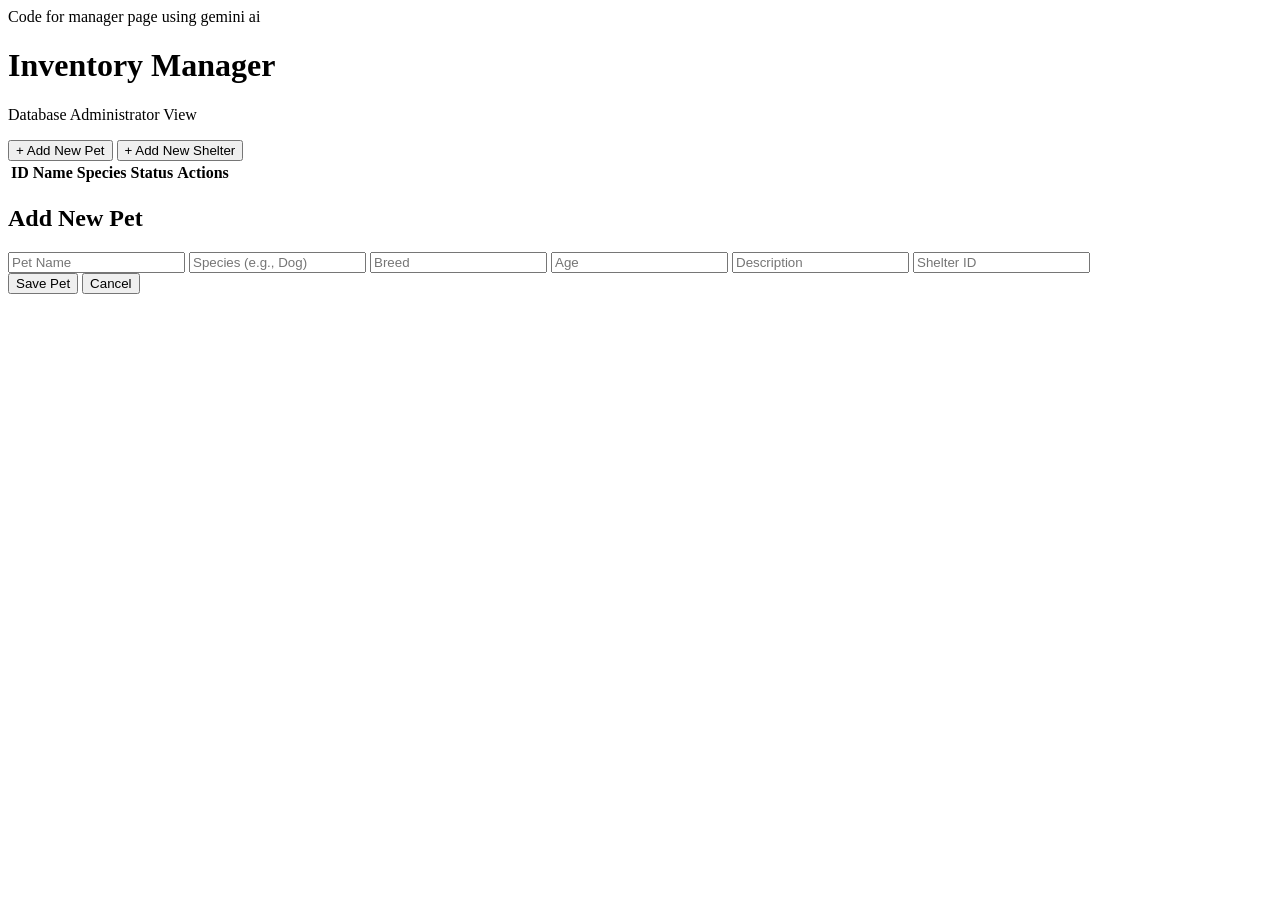
==== templates/manager.html @ faa38899 "Added the manager page and buttons for adding pets and deleting them. Added new modals for manager p" ====
Code for manager page using gemini ai
<!DOCTYPE html>
<html lang="en">
<head>
    <meta charset="UTF-8">
    <title>Manage | AdoptTally</title>
    <link rel="stylesheet" href="{{ url_for('static', filename='css/style.css') }}">
</head>
<body class="manage-body">
    <div class="v-container">
        <h1>Inventory Manager</h1>
        <p>Database Administrator View</p>

        <div class="admin-actions">
            <button class="v-btn" onclick="openAddPetModal()">+ Add New Pet</button>
            <button class="v-btn-outline" onclick="openAddShelterModal()">+ Add New Shelter</button>
        </div>

        <table class="v-table">
            <thead>
                <tr>
                    <th>ID</th>
                    <th>Name</th>
                    <th>Species</th>
                    <th>Status</th>
                    <th>Actions</th>
                </tr>
            </thead>
            <tbody id="manage-pet-list">
                </tbody>
        </table>
    </div>

    <div id="addPetModal" class="v-modal">
        <div class="modal-content">
            <h2>Add New Pet</h2>
            <div class="input-group">
                <input type="text" id="newPetName" placeholder="Pet Name">
                <input type="text" id="newPetSpecies" placeholder="Species (e.g., Dog)">
                <input type="text" id="newPetBreed" placeholder="Breed">
                <input type="number" id="newPetAge" placeholder="Age">
                <input type="text" id="newPetDescription" placeholder="Description">
                <input type="number" id="newPetShelterID" placeholder="Shelter ID"> 
            </div>
            <div class="modal-actions">
                <button class="v-btn" onclick="submitNewPet()">Save Pet</button>
                <button class="v-btn-outline" onclick="closeModal('addPetModal')">Cancel</button>
            </div>
        </div>
    </div>

    <script>
        async function loadManagerPets() {
            const response = await fetch('/api/pets');
            const pets = await response.json();
            const list = document.getElementById('manage-pet-list');
            list.innerHTML = '';

            pets.forEach(pet => {
                list.innerHTML += `
                    <tr>
                        <td>${pet.PetID}</td>
                        <td>${pet.Name}</td>
                        <td>${pet.Species}</td>
                        <td><span class="badge">${pet.AdoptionStatus}</span></td>
                        <td>
                            <button onclick="updateStatus(${pet.PetID}, 'Adopted')">Adopted</button>
                            <button class="delete-btn" onclick="deletePet(${pet.PetID})">Delete</button>
                        </td>
                    </tr>`;
            });
        }

        async function deletePet(id) {
            if(confirm("Are you sure? This will forever remove this pet from the system.")) {
                const response = await fetch(`/api/pets/${id}`, { method: 'DELETE' });
                if(response.ok) loadManagerPets();
            }
        }

        // Open/Close functions
        function openAddPetModal() { document.getElementById('addPetModal').style.display = 'flex'; }
        function closeModal(id) { document.getElementById(id).style.display = 'none'; }

        // Send data to the backend
        async function submitNewPet() {
            const data = {
                name: document.getElementById('newPetName').value,
                species: document.getElementById('newPetSpecies').value,
                breed: document.getElementById('newPetBreed').value,
                age: document.getElementById('newPetAge').value,
                description: document.getElementById('newPetDescription').value,
                shelter_id: document.getElementById('newPetShelterID').value,
                status: 'Available'
            };

            const response = await fetch('/api/pets', {
                method: 'POST',
                headers: { 'Content-Type': 'application/json' },
                body: JSON.stringify(data)
            });

            if (response.ok) {
                alert("Pet added successfully!");
                closeModal('addPetModal');
                loadManagerPets(); // Refresh the table
            } else {
                alert("Error adding pet. Check if Shelter ID exists.");
            }
        }

        window.onload = loadManagerPets;
    </script>
</body>
</html>
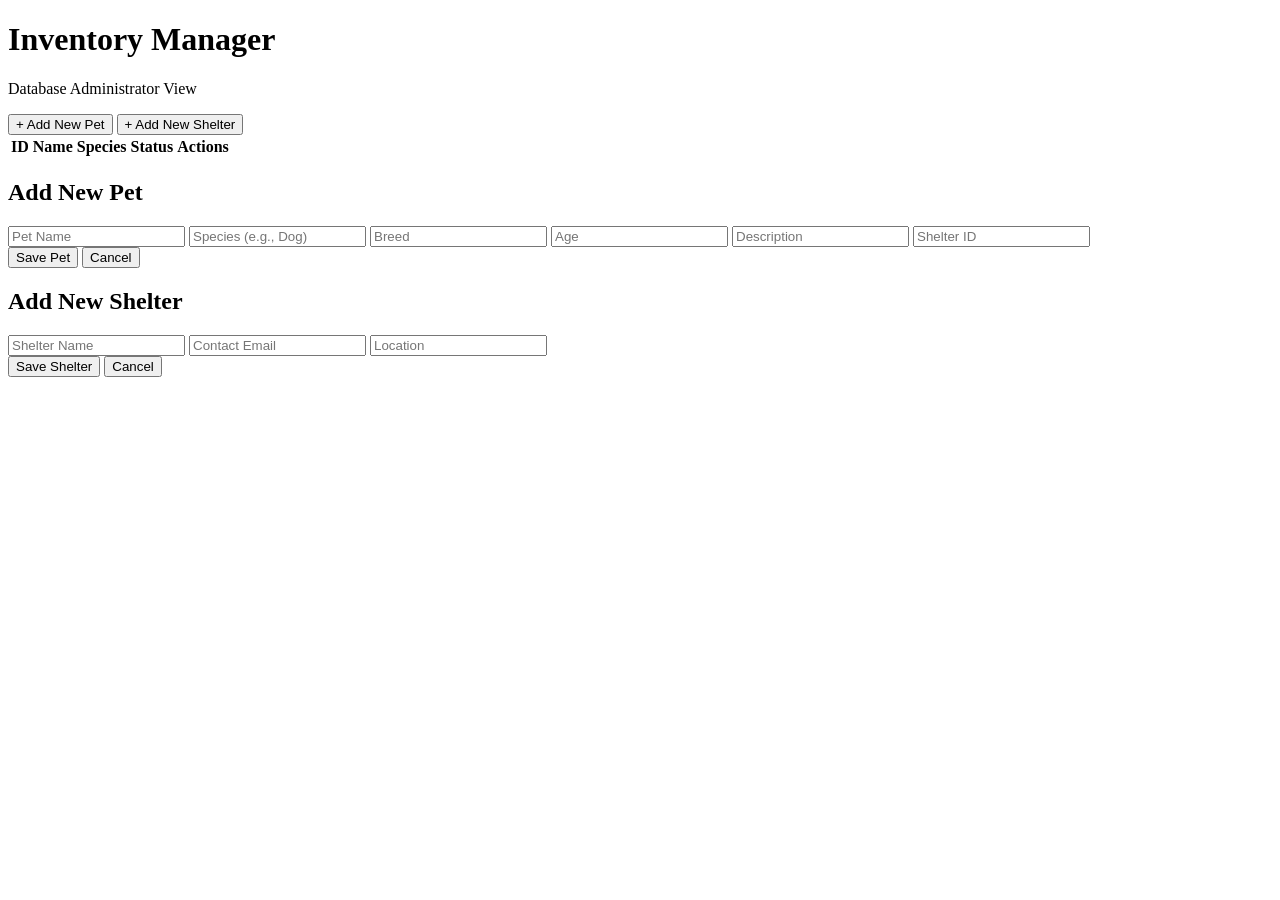
==== commit 86b8fb10: "Added route and modal for adding shelters in manager page as well as css for styling" ====
--- a/templates/manager.html
+++ b/templates/manager.html
@@ -1,4 +1,3 @@
-Code for manager page using gemini ai
 <!DOCTYPE html>
 <html lang="en">
 <head>
@@ -49,6 +48,23 @@
         </div>
     </div>
 
+    
+    <div id="addShelterModal" class="v-modal">
+        <div class="modal-content">
+            <h2>Add New Shelter</h2>
+            <div class="input-group">
+                <input type="text" id="newShelterName" placeholder="Shelter Name">
+                <input type="text" id="newShelterEmail" placeholder="Contact Email">
+                <input type="text" id="newShelterLocation" placeholder="Location">
+            </div>
+            <div class="modal-actions">
+                <button class="v-btn" onclick="submitNewShelter()">Save Shelter</button>
+                <button class="v-btn-outline" onclick="closeModal('addShelterModal')">Cancel</button>
+            </div>
+        </div>
+    </div>
+
+
     <script>
         async function loadManagerPets() {
             const response = await fetch('/api/pets');
@@ -56,19 +72,41 @@
             const list = document.getElementById('manage-pet-list');
             list.innerHTML = '';
 
-            pets.forEach(pet => {
+             pets.forEach(pet => {
+                // We create the dropdown and 'select' the current status automatically
                 list.innerHTML += `
                     <tr>
                         <td>${pet.PetID}</td>
                         <td>${pet.Name}</td>
                         <td>${pet.Species}</td>
-                        <td><span class="badge">${pet.AdoptionStatus}</span></td>
                         <td>
-                            <button onclick="updateStatus(${pet.PetID}, 'Adopted')">Adopted</button>
+                            <select class="status-select" onchange="updatePetStatus(${pet.PetID}, this.value)">
+                                <option value="Available" ${pet.AdoptionStatus === 'Available' ? 'selected' : ''}>Available</option>
+                                <option value="Pending" ${pet.AdoptionStatus === 'Pending' ? 'selected' : ''}>Pending</option>
+                                <option value="Adopted" ${pet.AdoptionStatus === 'Adopted' ? 'selected' : ''}>Adopted</option>
+                            </select>
+                        </td>
+                        <td>
                             <button class="delete-btn" onclick="deletePet(${pet.PetID})">Delete</button>
                         </td>
                     </tr>`;
             });
+        }
+
+        //update pet status dropdown
+        async function updatePetStatus(petId, newStatus) {
+            const response = await fetch(`/api/pets/${petId}/status`, {
+                method: 'PUT',
+                headers: { 'Content-Type': 'application/json' },
+                body: JSON.stringify({ status: newStatus })
+            });
+
+            if (response.ok) {
+                console.log(`Pet ${petId} updated to ${newStatus}`);
+                // Optional: reloadPets(); if you want to be 100% sure the UI matches
+            } else {
+                alert("Failed to update status in database.");
+            }
         }
 
         async function deletePet(id) {
@@ -109,6 +147,38 @@
             }
         }
 
+        function openAddShelterModal() { 
+            document.getElementById('addShelterModal').style.display = 'flex'; 
+        }
+
+        async function submitNewShelter() {
+            const data = {
+                name: document.getElementById('newShelterName').value,
+                location: document.getElementById('newShelterLocation').value,
+                email: document.getElementById('newShelterEmail').value
+            };
+
+            if (!data.name || !data.location || !data.email) {
+                alert("Please fill in all fields.");
+                return;
+            }
+
+            const response = await fetch('/api/shelters', {
+                method: 'POST',
+                headers: { 'Content-Type': 'application/json' },
+                body: JSON.stringify(data)
+            });
+
+            if (response.ok) {
+                alert("Shelter registered! You can now add pets to this Shelter ID.");
+                closeModal('addShelterModal');
+                // If you have a shelter list on this page, refresh it here
+            } else {
+                alert("Error saving shelter to database.");
+            }
+        }
+
+
         window.onload = loadManagerPets;
     </script>
 </body>
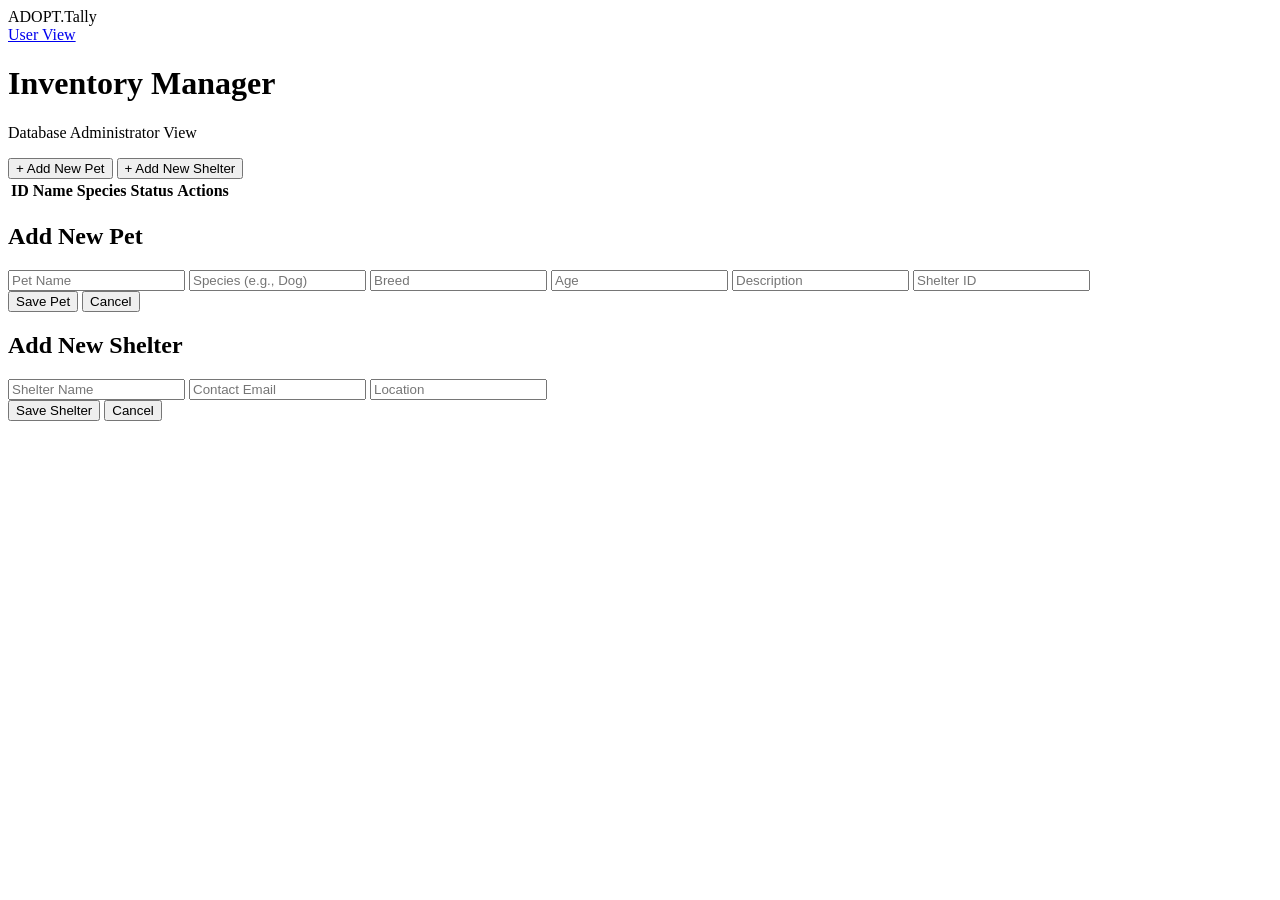
==== commit 940f780d: "Added user view button to reroute to main page for demo" ====
--- a/templates/manager.html
+++ b/templates/manager.html
@@ -6,6 +6,13 @@
     <link rel="stylesheet" href="{{ url_for('static', filename='css/style.css') }}">
 </head>
 <body class="manage-body">
+    <nav class="v-nav">
+        <div class="logo">ADOPT.<span>Tally</span></div>
+        <div class="nav-links">
+            <a href="/">User View</a>
+        </div>
+    </nav>
+
     <div class="v-container">
         <h1>Inventory Manager</h1>
         <p>Database Administrator View</p>
@@ -103,7 +110,6 @@
 
             if (response.ok) {
                 console.log(`Pet ${petId} updated to ${newStatus}`);
-                // Optional: reloadPets(); if you want to be 100% sure the UI matches
             } else {
                 alert("Failed to update status in database.");
             }
